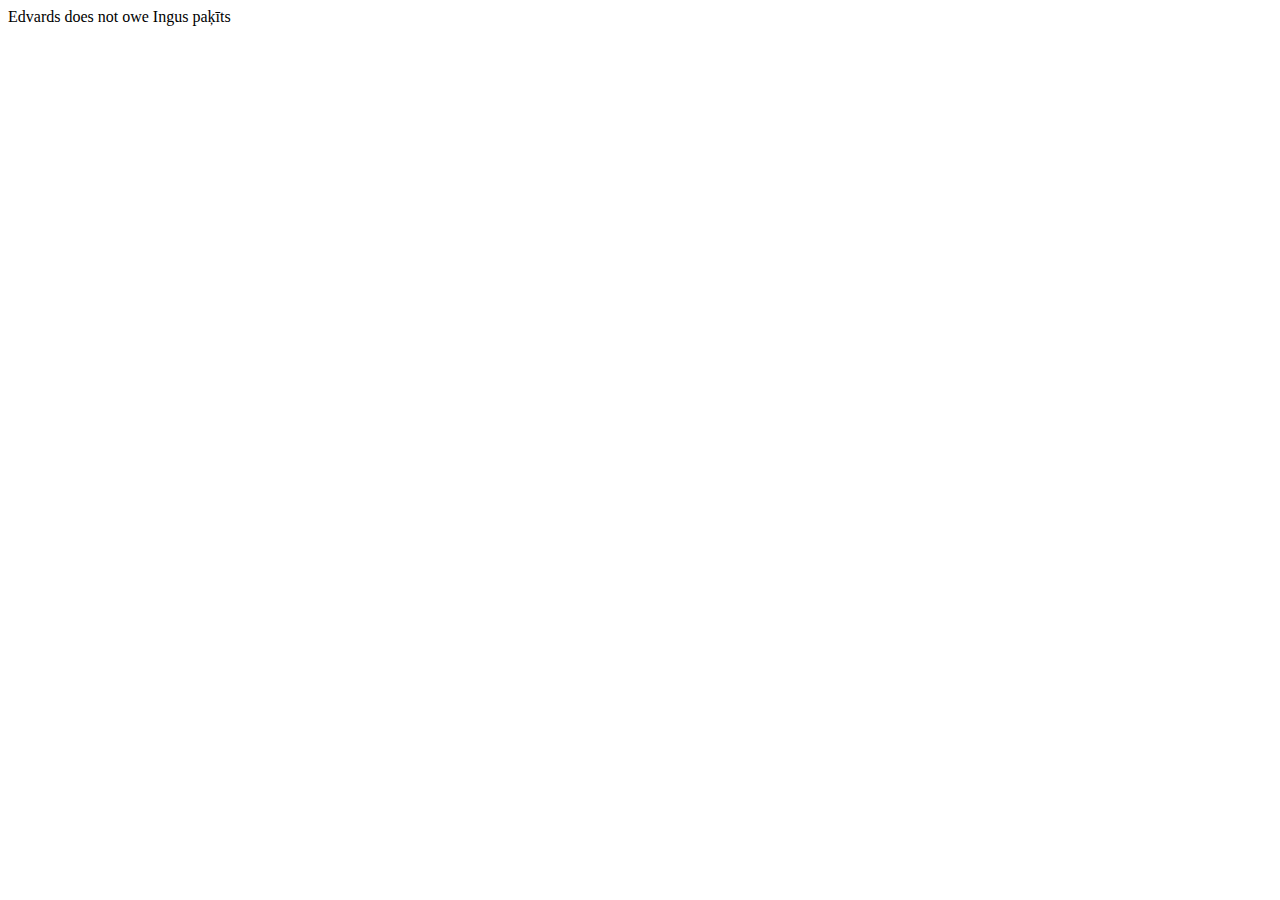
==== public_html/index.html @ a6422d87 "" ====
<!DOCTYPE html>
<!--
To change this license header, choose License Headers in Project Properties.
To change this template file, choose Tools | Templates
and open the template in the editor.
-->
<html>
    <head>
        <title>This is facts</title>
        <meta charset="UTF-8">
        <meta name="viewport" content="width=device-width, initial-scale=1.0">
    </head>
    <body>
        <div>Edvards does not owe Ingus paķīts</div>
    </body>
</html>
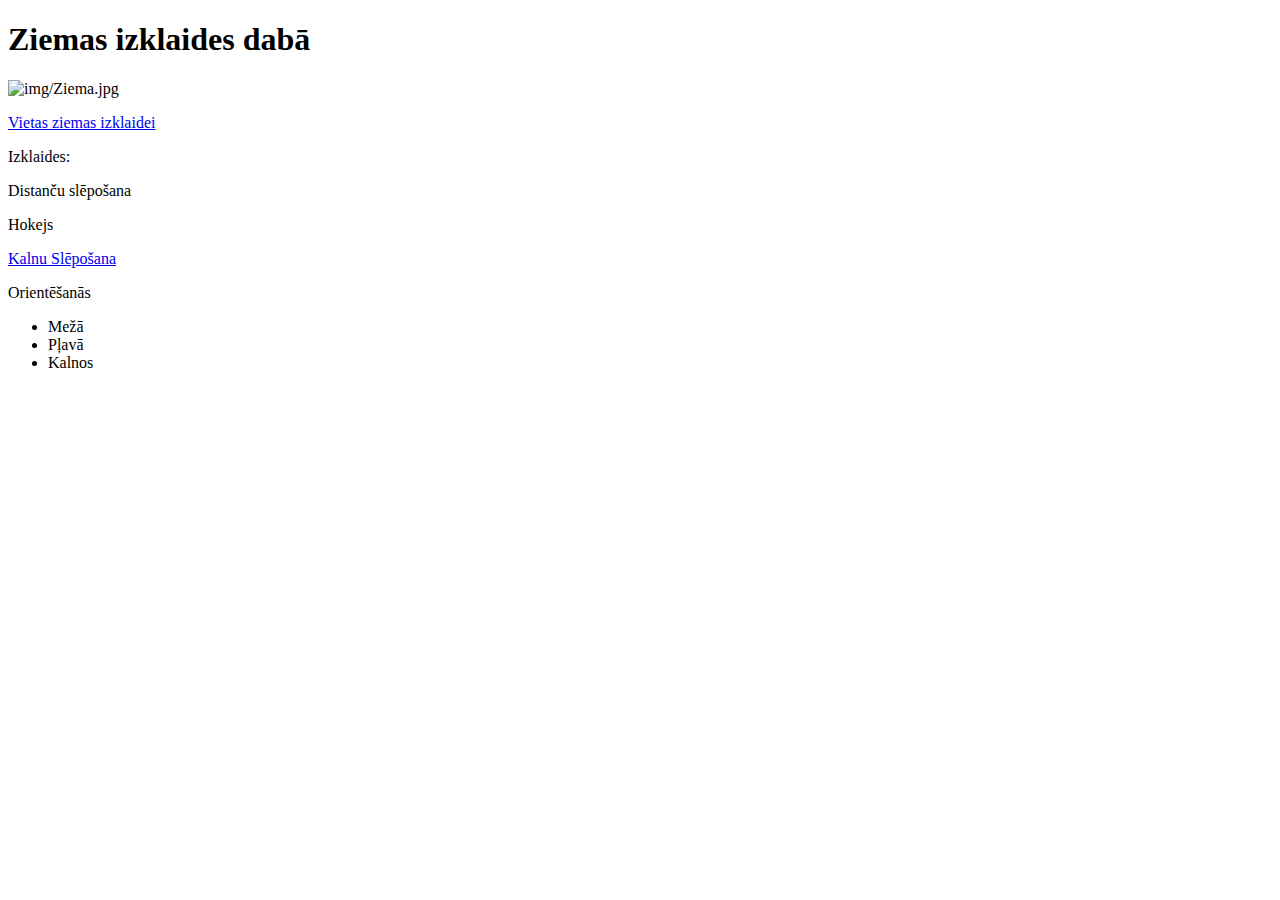
==== commit 8a0b0b4c: "" ====
--- a/public_html/index.html
+++ b/public_html/index.html
@@ -5,12 +5,24 @@
 and open the template in the editor.
 -->
 <html>
-    <head>
-        <title>This is facts</title>
+    <head> <link rel="stylesheet" href="CSS/mansstils.css">
+        <title>Ziemas izklaides dabā</title>
         <meta charset="UTF-8">
         <meta name="viewport" content="width=device-width, initial-scale=1.0">
     </head>
     <body>
-        <div>Edvards does not owe Ingus paķīts</div>
+        <h1>Ziemas izklaides dabā</h1>
+        <img src="img/Ziema.jpg" alt="img/Ziema.jpg">
+        <p><a href="adreses.html">Vietas ziemas izklaidei</a></p>
+        <p>Izklaides:</p>
+        <p>Distanču slēpošana</p>
+        <p>Hokejs</p>
+        <p><a href="https://zagarkalns.lv/">Kalnu Slēpošana</a></p>
+        <p>Orientēšanās</p>
+        <ul>
+            <li>Mežā</li>
+            <li>Pļavā</li>
+            <li>Kalnos</li>
+        </ul>
     </body>
 </html>
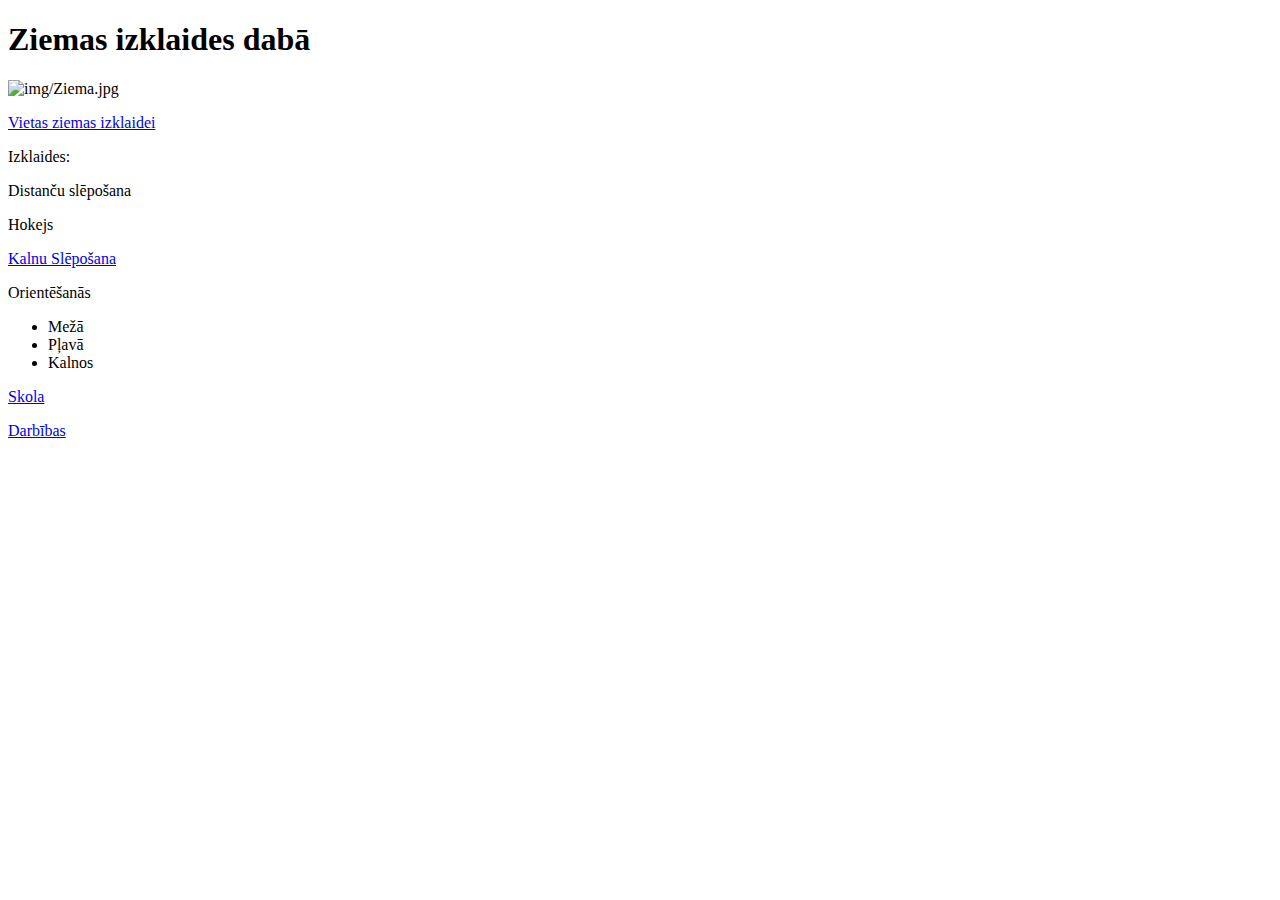
==== commit ab0764aa: "" ====
--- a/public_html/index.html
+++ b/public_html/index.html
@@ -24,5 +24,7 @@
             <li>Pļavā</li>
             <li>Kalnos</li>
         </ul>
+        <p><a href="skola.html">Skola</a></p>
+        <p><a href="darbibas.html">Darbības</a></p>
     </body>
 </html>
